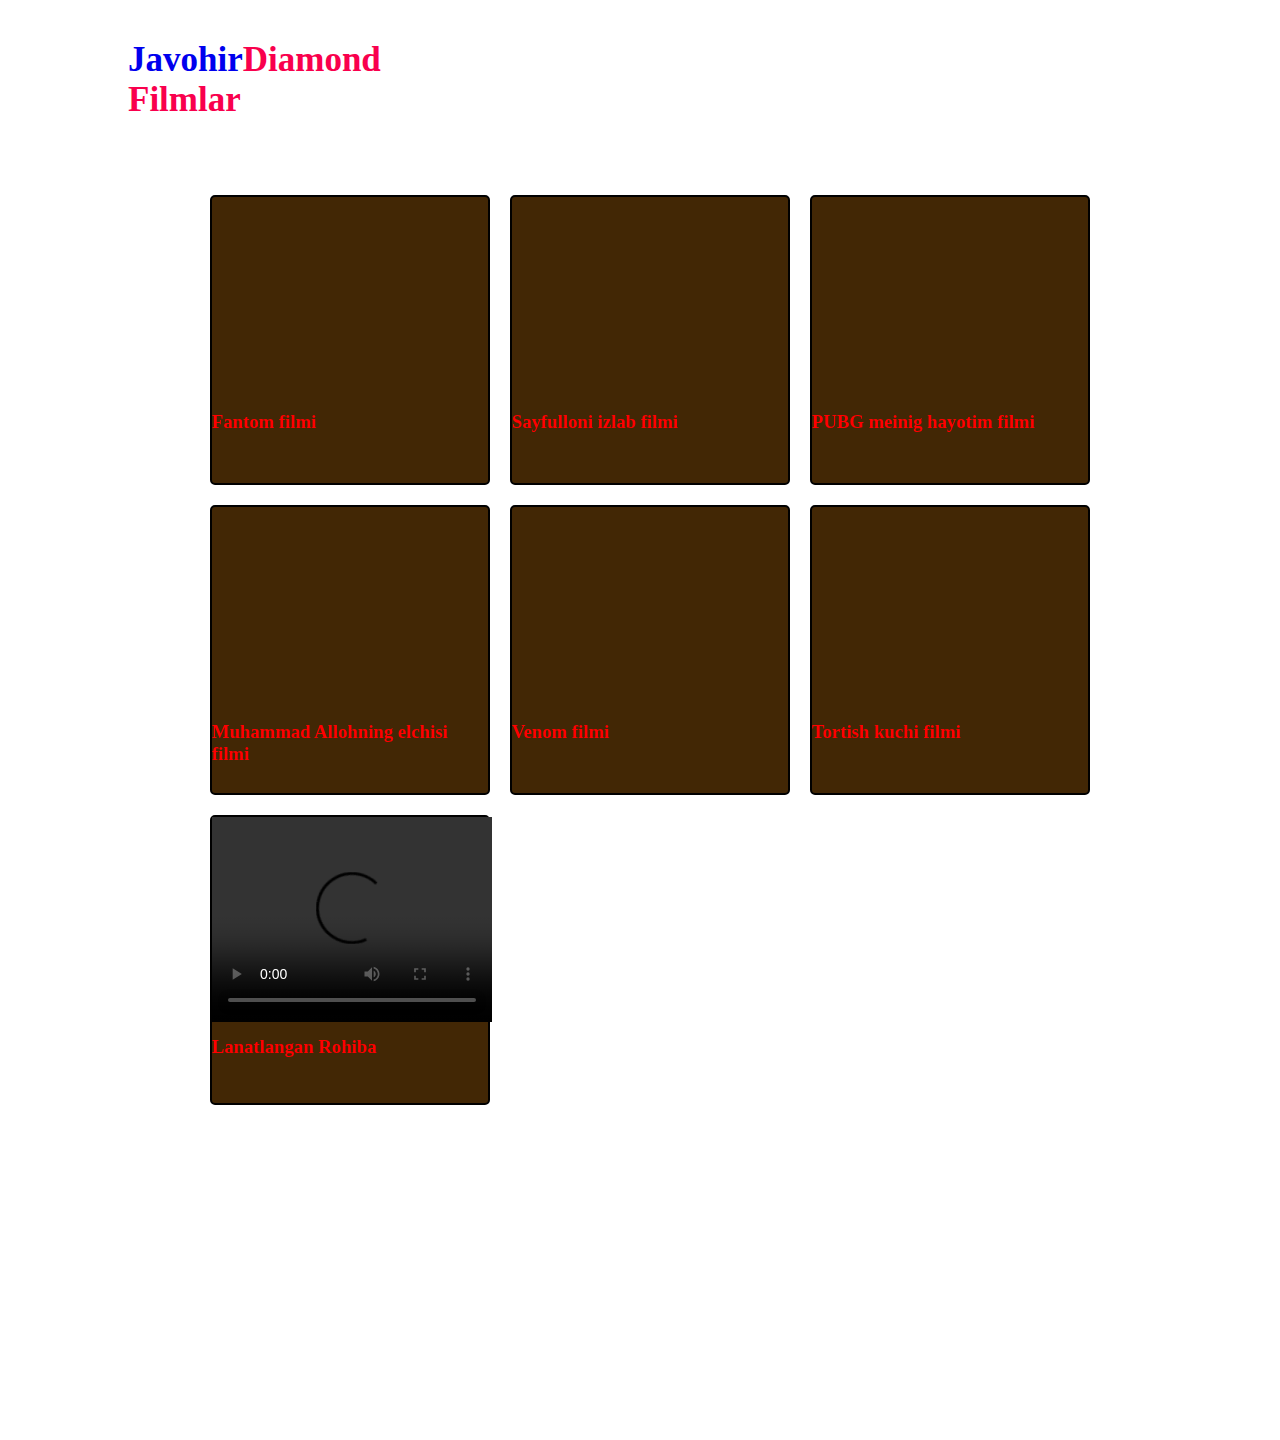
==== Filmlar.html @ 59d863ed "Add files via upload" ====
<!DOCTYPE html>
<html lang="en">

<head>
    <meta charset="UTF-8">
    <meta http-equiv="X-UA-Compatible" content="IE=edge">
    <meta name="viewport" content="width=device-width, initial-scale=1.0">
    <title>Filmlar</title>
    <link rel="shortcut icon" href="https://www.picsum.photos/300" type="image/x-icon">
    <link href="https://cdn.jsdelivr.net/npm/bootstrap@5.3.0/dist/css/bootstrap.min.css" rel="stylesheet"
        integrity="sha384-9ndCyUaIbzAi2FUVXJi0CjmCapSmO7SnpJef0486qhLnuZ2cdeRhO02iuK6FUUVM" crossorigin="anonymous">
    <link rel="stylesheet" href="style.css">
</head>

<body>
    <div class="containerc">
        <nav>
            <h1 class="logos text-light"> <a class="film_link" href="Hammasi.html">Javohir</a><span>Diamond</span><br> <span> Filmlar</span>Top 6ta </h1>
        </nav>
        <div class="main">
            <div class="buk ">
                <iframe width="280px" height="200px" src="https://www.youtube.com/embed/MpOF4RpM5dk"
                    title="YouTube video player" frameborder="0"
                    allow="accelerometer; autoplay; clipboard-write; encrypted-media; gyroscope; picture-in-picture; web-share"
                    allowfullscreen></iframe>
                <h3 class="">Fantom filmi</h3>

            </div>
            <div class="buk ">
                <iframe width="280" height="200" src="https://www.youtube.com/embed/5pbKubOnZaw"
                    title="YouTube video player" frameborder="0"
                    allow="accelerometer; autoplay; clipboard-write; encrypted-media; gyroscope; picture-in-picture; web-share"
                    allowfullscreen></iframe>
                <h3 class="">Sayfulloni izlab filmi</h3>

            </div>
            <div class="buk ">
                <iframe width="280" height="200" src="https://www.youtube.com/embed/bWs4Mz57TpU"
                    title="YouTube video player" frameborder="0"
                    allow="accelerometer; autoplay; clipboard-write; encrypted-media; gyroscope; picture-in-picture; web-share"
                    allowfullscreen></iframe>
                <h3 class="">PUBG meinig hayotim filmi</h3>

            </div>
            <div class="buk ">
                <iframe width="280" height="200" src="https://www.youtube.com/embed/j3Bi9dk_L_c"
                    title="YouTube video player" frameborder="0"
                    allow="accelerometer; autoplay; clipboard-write; encrypted-media; gyroscope; picture-in-picture; web-share"
                    allowfullscreen></iframe>
                <h3 class="">Muhammad Allohning elchisi filmi</h3>

            </div>
            <div class="buk ">
                <iframe width="280" height="200" src="https://www.youtube.com/embed/ZROOmrwZPxE"
                    title="YouTube video player" frameborder="0"
                    allow="accelerometer; autoplay; clipboard-write; encrypted-media; gyroscope; picture-in-picture; web-share"
                    allowfullscreen></iframe>
                <h3 class="">Venom filmi</h3>

            </div>
            <div class="buk ">
                <iframe width="280" height="200" src="https://www.youtube.com/embed/gNX9Rt9Sjiw"
                    title="YouTube video player" frameborder="0"
                    allow="accelerometer; autoplay; clipboard-write; encrypted-media; gyroscope; picture-in-picture; web-share"
                    allowfullscreen></iframe>
                <h3 class="">Tortish kuchi filmi</h3>

            </div>
            <div class="buk">
                <video width="280" height="205" src="uzmovi.com rohiba hd.mp4" controls title="Diamond video player" frameborder="0"
                allow="accelerometer; autoplay; clipboard-write; encrypted-media; gyroscope; picture-in-picture; web-share"
                allowfullscreen ></video>
                <h3> Lanatlangan Rohiba </h3>
            </div>

        </div>
    </div>
    <script src="film.js"></script>
</body>

</html>
---- style.css ----
* {
    margin: 0;
    padding: 0;
    box-sizing: border-box;

}

/* Index bosh fayl uchun bo'lim */
.hero {
    height: 135vh;
    width: 100%;
    background-image: url(3.jpg);
    background-size: cover;
    background-position: center;
}
.about_link{
    text-decoration: none;
    color: white;
    cursor: grab;
}
nav {
    display: flex;
    align-items: center;
    justify-content: space-between;
    padding-top: 40px;
    padding-left: 10%;
    padding-right: 10%;


}

nav {
    display: flex;
    align-items: center;
    justify-content: space-between;
    padding-top: 40px;
    padding-left: 10%;
    padding-right: 10%;


}


h3 {
    color: red;
    margin-top: 10px;
}

.logo {
    color: white;
    font-size: 28px;

}

span {
    color: #ea1538;

}

nav ul li {
    list-style-type: none;
    display: inline-block;
    padding: 10px 20px;

}

nav ul li a {
    color: white;
    text-decoration: none;
    font-weight: bold;

}

nav ul li a:hover {
    color: #ea1538;
    transition: .3s;

}

button {
    border: none;
    background: #ea1538;
    padding: 12px 30px;
    border-radius: 30px;
    color: white;
    font-weight: bold;
    font-size: 15px;
    transition: .4s;

}

button:hover {
    transform: scale(1.3);
    cursor: pointer;

}

.container {
    display: grid;
    grid-template-columns: auto auto auto;
    padding: 20px;
    justify-content: center;
    align-items: center;
    justify-content: space-evenly;
    margin-top: 65px;
    padding: 0 200px;


}

a img {
    width: 210px;
    height: 120px;

}

.box-item {
    font-weight: bold;
    margin: 10px;
    width: 215px;
    height: 290px;
    border: 2px black SOLID;
    border-radius: 10px;
    background-color: antiquewhite;
    transition: .3s;


}

.box-item img {
    padding: 5px;
}

.box-item:hover {
    transform: scale(1.3);
}

.zor {
    color: rgb(108, 159, 181);
    transition: .5s;
    cursor: pointer;

}

.zor:hover {
    color: #cb588dc5;

}

/* Film uchun bo'lim */
.containerc {
    height: 160vh;
    width: 100%;
    background-image: url(3.jpg);
    background-size: cover;
    background-position: center;
}
.film_link{
    text-decoration: none;
    cursor: grab;
}
.logos {
    color: white;
    font-size: 35px;


}

.main {
    display: grid;
    grid-template-columns: auto auto auto;
    padding: 20px;
    justify-content: center;
    align-items: center;
    justify-content: space-evenly;
    margin-top: 65px;
    padding: 0 200px;
}

.buk {

    font-weight: bold;
    margin: 10px;
    width: 280px;
    height: 290px;
    border: 2px black SOLID;
    border-radius: 5px;
    background-color: rgb(66, 39, 5);
    transition: .3s;
}

.buk:hover {
    transform: scale(1.5);
}

/* Music uchun bo'lim */

.Muztop {
    height: 174vh;
    width: 100%;
    background-image: url(3.jpg);
    background-size: cover;
    background-position: center;
}
.music_link{
    text-decoration: none;
    cursor: grab;
}
.muz {

    font-weight: bold;
    margin: 10px;
    width: 310px;
    height: 150px;
    border: 2px black SOLID;
    border-radius: 10px;
    background-color: rgb(92, 75, 90);
    transition: .3s;
}

.muz:hover {
    transform: scale(1.3);
}

.Music {
    display: grid;
    grid-template-columns: auto auto auto;
    padding: 20px;
    justify-content: center;
    align-items: center;
    justify-content: space-evenly;
    margin-top: 65px;
}

/* Rasm uchun bo'lim b */
.images {
    height: 175vh;
    width: 100%;
    background-image: url(3.jpg);
    background-size: cover;
    background-position: center;
}
.Rasm_link{
    text-decoration: none;
    cursor: grab;
}
.img {
    font-weight: bold;
    margin: 10px;
    width: 312px;
    height: 335px;
    border: 2px black SOLID;
    border-radius: 8px;
    background-color: rgb(92, 75, 90);
    transition: .3s;
}

.img:hover {
    transform: scale(2.1);
}

img {
    width: 310px;
}

.imgo {
    display: grid;
    grid-template-columns: auto auto auto;
    padding: 20px;
    justify-content: center;
    align-items: center;
    justify-content: space-evenly;
    margin-top: 65px;
}

/* Viodeo uchun bo'lim */
.Vidik {
    height: 125vh;
    width: 101%;
    background-image: url(3.jpg);
    background-size: cover;
    background-position: center;
}
.Video_link{
    text-decoration: none;
    cursor: grab;
}


.video {
    font-weight: bold;
    margin: 10px;
    width: 283px;
    height: 288px;
    border: 2px black SOLID;
    border-radius: 6px;
    background-color: rgb(133, 110, 82);
    transition: .3s;
}

.video:hover {
    transform: scale(1.6);
}

.vid {
    display: grid;
    grid-template-columns: auto auto auto;
    padding: 20px;
    justify-content: center;
    align-items: center;
    justify-content: space-evenly;
    margin-top: 65px;
}

.logo {
    color: aliceblue;
    font-size: 35px;
    letter-spacing: 1px;
    cursor: pointer;

}

.hera {
    height: 100vh;
    width: 100%;
    background-image: url(about.jpg);
    background-size: cover;
    background-position: center;

}

.navbar {
    display: flex;
    align-items: center;
    justify-content: space-between;
    padding-top: 45px;
    padding-right: 8%;
    padding-left: 8%;


}

span {
    color: #f9004d;

}

.navbar ul li {
    list-style-type: none;
    display: inline-block;
    padding: 10px 25px;
}

.navbar ul li a {
    color: white;
    text-decoration: none;
    font-weight: bold;
    text-transform: capitalize;


}

.navbar ul li a:hover {
    color: #f9004d;
    transition: .4s;

}

.but {
    background-color: #f9004d;
    color: white;
    text-decoration: none;
    border: 2px solid transparent;
    font-weight: bold;
    padding: 10px 25px;
    border-radius: 30px;
    transition: .4s;


}

.but:hover {
    transform: scale(1.1);
}

.content {
    position: absolute;
    top: 50%;
    left: 8%;
    transform: translateY(-50%);

}

.eh1 {
    color: white;
    margin: 20px 0px 20px;
    font-size: 75px;

}

.eh3 {
    color: white;
    font-size: 25px;
    margin: 50px;
}

.eh4 {
    color: #fcfc;
    letter-spacing: 2px;
    font-size: 20px;
}

.about form {
    width: 380px;
    max-width: 100%;
    position: relative;
}

.about form input:first-child {
    display: inline-block;
    width: 100%;
    padding: 14px 130px 14px 15px;
    border: 2px solid #f9004d;
    outline: none;
    border-radius: 30px;
}

.about form input:last-child {
    position: absolute;
    display: inline-block;
    outline: none;
    border: none;
    padding: 10px 30px;
    border-radius: 30px;
    background-color: #f9004d;
    color: white;
    box-shadow: 0px 0px 5px #000, 0px 0px 15px #858585;
    top: 6px;
    right: 6px;

}
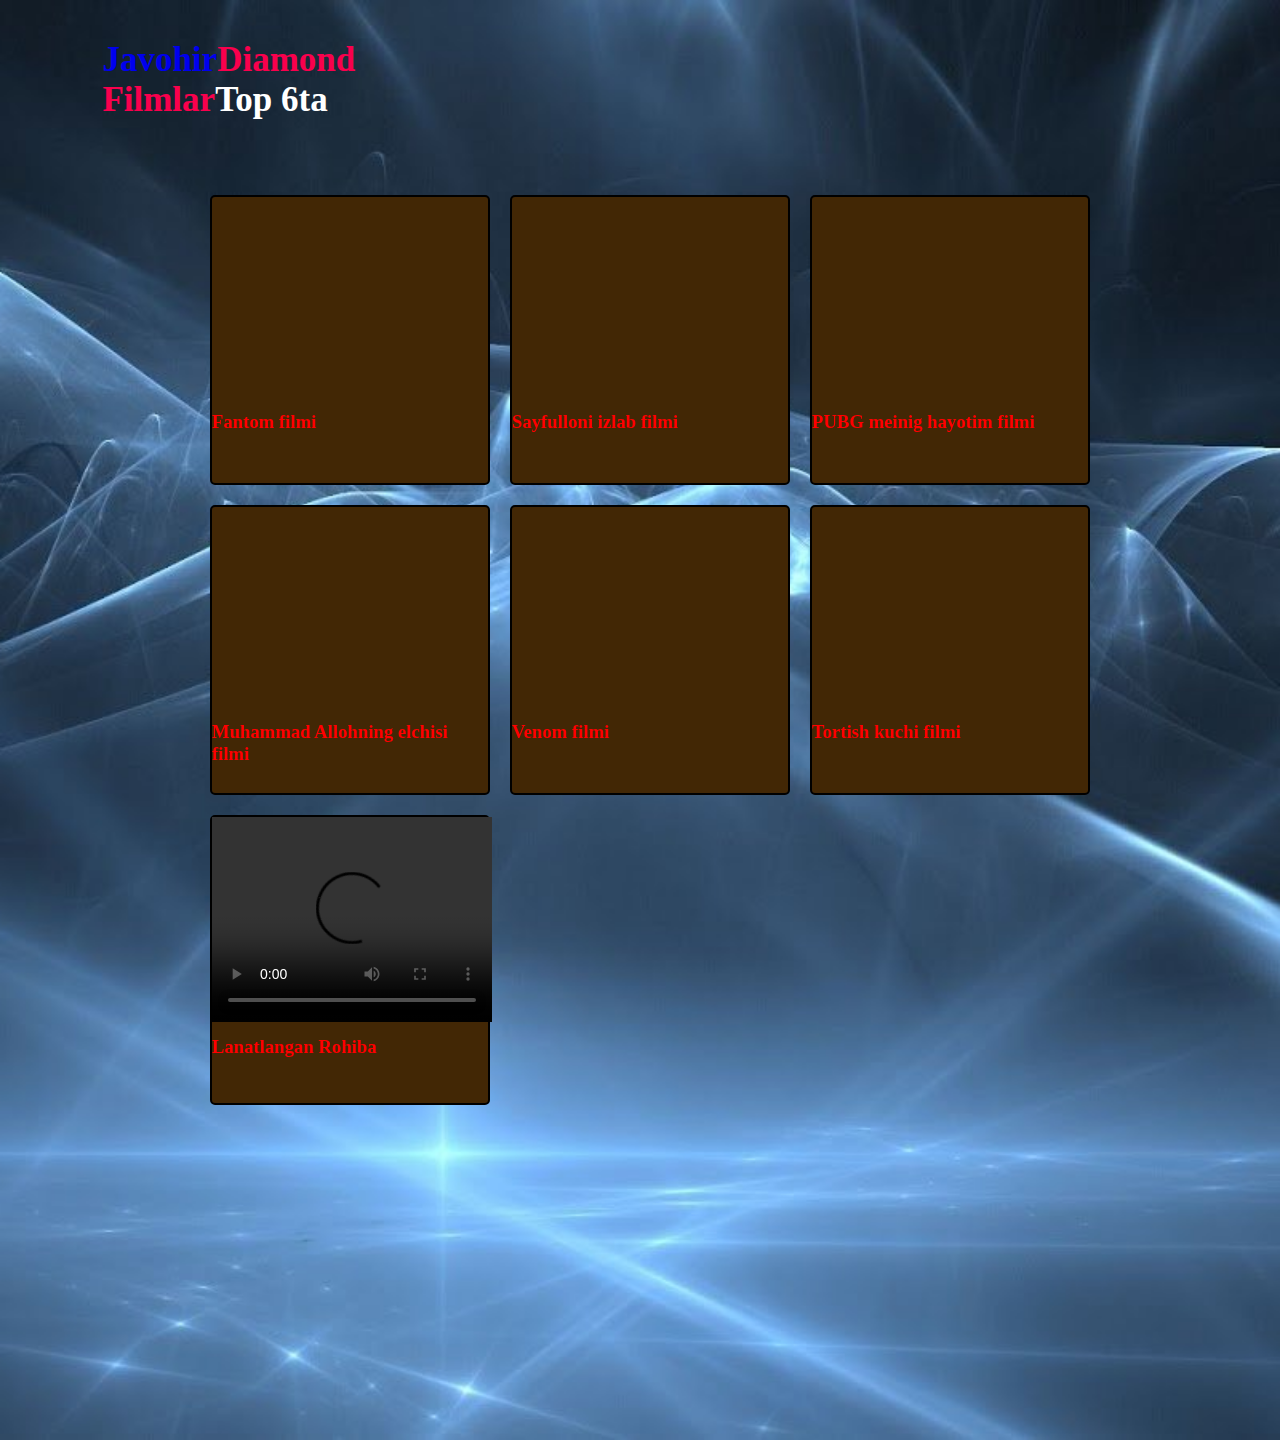
==== commit 87190456: "Add files via upload" ====
--- a/Filmlar.html
+++ b/Filmlar.html
@@ -15,7 +15,7 @@
 <body>
     <div class="containerc">
         <nav>
-            <h1 class="logos text-light"> <a class="film_link" href="Hammasi.html">Javohir</a><span>Diamond</span><br> <span> Filmlar</span>Top 6ta </h1>
+            <h1 class="logos text-light"> <a class="film_link" href="Indexx.html">Javohir</a><span>Diamond</span><br> <span> Filmlar</span>Top 6ta </h1>
         </nav>
         <div class="main">
             <div class="buk ">
--- a/style.css
+++ b/style.css
@@ -196,7 +196,7 @@
 /* Music uchun bo'lim */
 
 .Muztop {
-    height: 174vh;
+    height: 200vh;
     width: 100%;
     background-image: url(3.jpg);
     background-size: cover;
@@ -205,6 +205,11 @@
 .music_link{
     text-decoration: none;
     cursor: grab;
+}
+.logos{
+    padding: auto;
+    font-size: 35px;
+    margin-right: 900px;
 }
 .muz {
 
@@ -212,12 +217,19 @@
     margin: 10px;
     width: 310px;
     height: 150px;
-    border: 2px black SOLID;
+    border: none;
     border-radius: 10px;
     background-color: rgb(92, 75, 90);
     transition: .3s;
-}
-
+    box-shadow: 0px 0px 10px  rgb(197, 191, 198);
+}
+.muz_on{
+    padding-top: 15px;
+    margin-top: 5px;
+}
+/* .muz h3{
+    
+} */
 .muz:hover {
     transform: scale(1.3);
 }
@@ -290,11 +302,12 @@
 .video {
     font-weight: bold;
     margin: 10px;
-    width: 283px;
+    width: 293px;
     height: 288px;
-    border: 2px black SOLID;
+    border: 1px solid black ;
     border-radius: 6px;
-    background-color: rgb(133, 110, 82);
+    background-color: rgb(155, 126, 161);
+    
     transition: .3s;
 }
 
@@ -319,7 +332,12 @@
     cursor: pointer;
 
 }
-
+ 
+/* The first container */
+.Central_container{
+    height: 450vh;
+    width: 100%;
+}
 .hera {
     height: 100vh;
     width: 100%;
@@ -329,11 +347,10 @@
 
 }
 
-.navbar {
+nav {
     display: flex;
     align-items: center;
-    justify-content: space-between;
-    padding-top: 45px;
+    justify-content: space-around;
     padding-right: 8%;
     padding-left: 8%;
 
@@ -345,13 +362,13 @@
 
 }
 
-.navbar ul li {
+nav ul li {
     list-style-type: none;
     display: inline-block;
     padding: 10px 25px;
 }
 
-.navbar ul li a {
+nav ul li a {
     color: white;
     text-decoration: none;
     font-weight: bold;
@@ -360,12 +377,22 @@
 
 }
 
-.navbar ul li a:hover {
+nav ul li a:hover {
     color: #f9004d;
     transition: .4s;
 
 }
 
+
+nav  .nc_container{
+    display: flex;
+    align-items: center;
+    justify-content: space-around;
+    width: 100%;
+    height: 70px;
+    background-size: cover;
+    position: fixed;
+}
 .but {
     background-color: #f9004d;
     color: white;
@@ -438,4 +465,20 @@
     top: 6px;
     right: 6px;
 
+}
+/* 2-container */
+.About_Us {
+    width: 100%;
+    height: 100vh;
+    background-image: url();
+    background-size: cover;
+    background-position: center;
+
+}
+.About_Us .abu_img{
+    width: 500px;
+    height: 500px;
+    background: #ea1538;
+    border: none;
+    border-radius: 15px;
 }